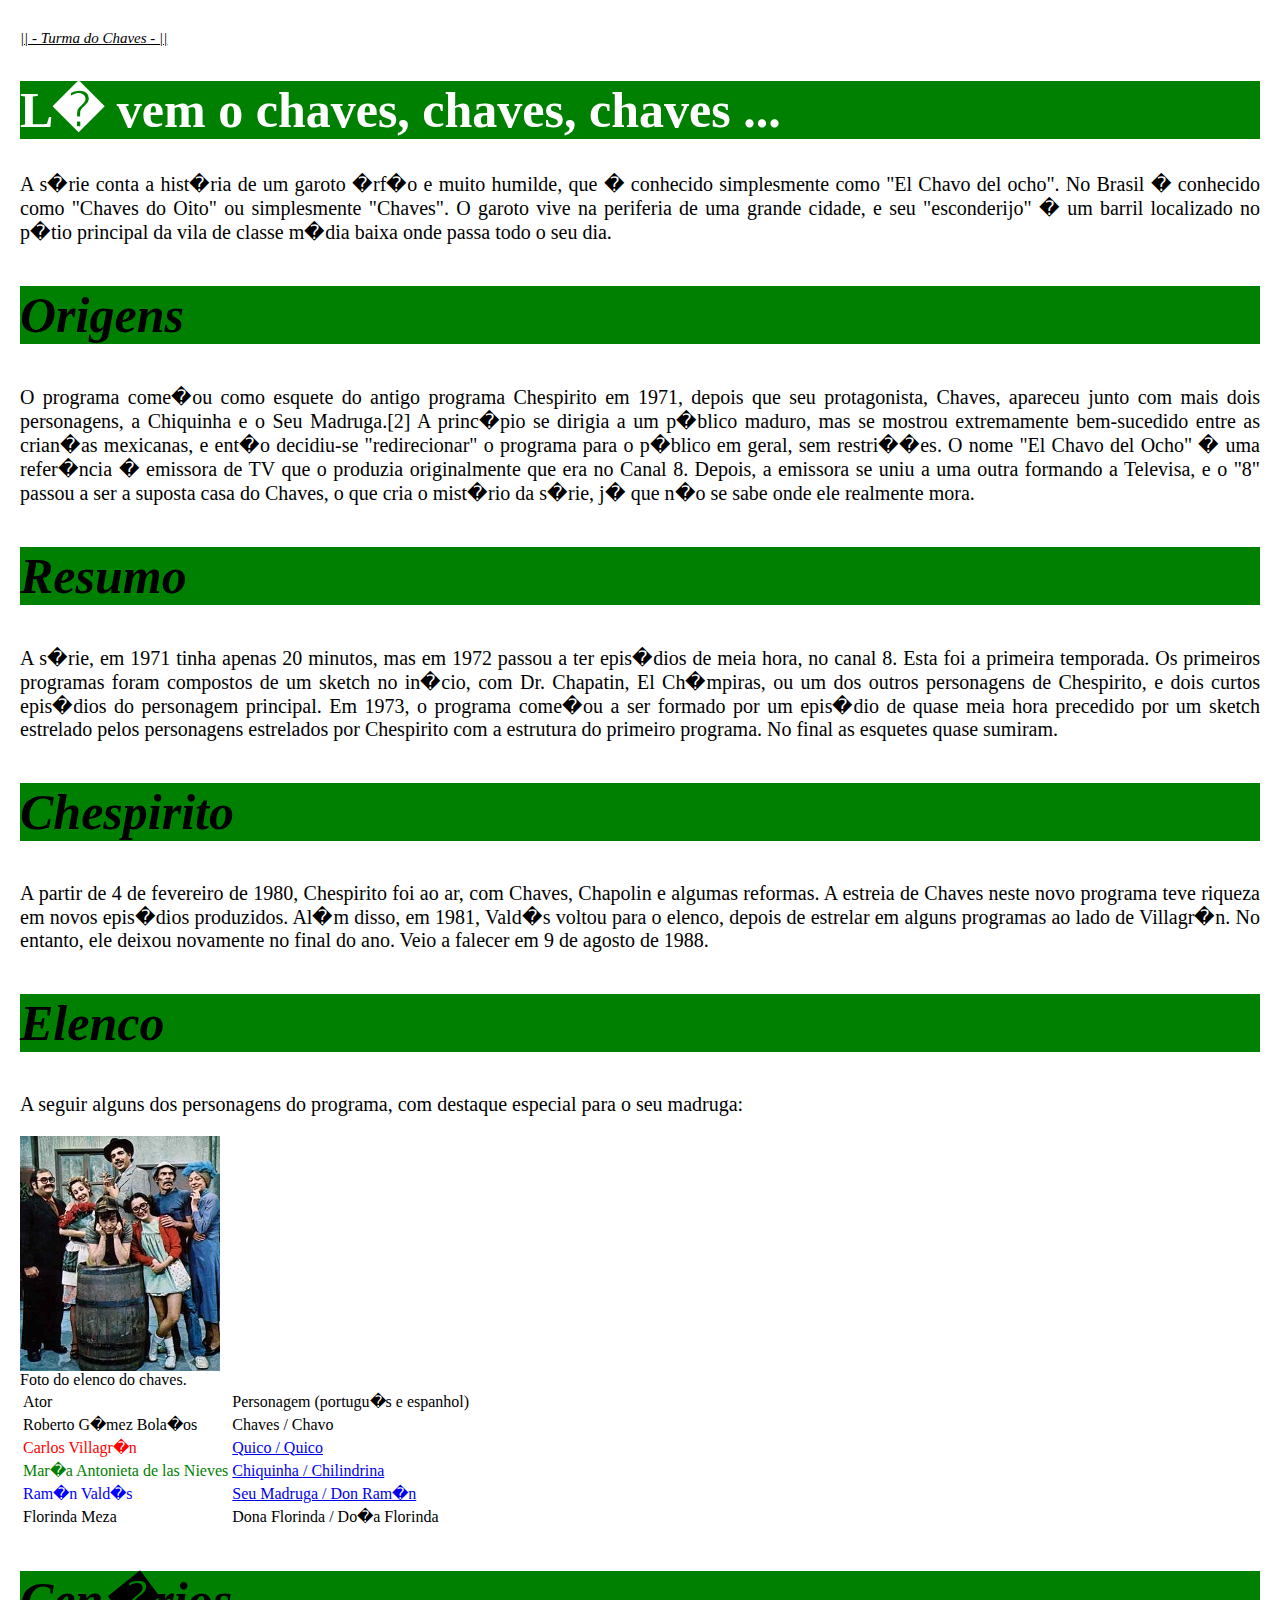
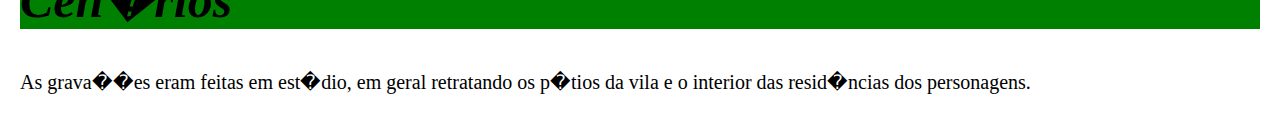
==== CHAVES/index.html @ 97abf102 "CHAVES" ====
<html>
    <head>
        <title></title>
        <link rel="stylesheet" type="text/css" href="estilo.css"/>
    </head>
    <body>
        <p><span class="turma">|| - Turma do Chaves - ||</span></p>
        <h1>L� vem o chaves, chaves, chaves ...</h1>
        <p>A s�rie conta a hist�ria de um garoto �rf�o e muito humilde, que � conhecido simplesmente como "El Chavo del ocho". No Brasil � conhecido como "Chaves do Oito" ou simplesmente "Chaves". O garoto vive na periferia de uma grande cidade, e seu "esconderijo" � um barril localizado no p�tio principal da vila de 
            classe m�dia baixa onde passa todo o seu dia.
        </p>
        <h2>Origens</h2>
        <p>O programa come�ou como esquete do antigo programa Chespirito em 1971, depois que seu protagonista, Chaves, apareceu junto com mais dois personagens, a Chiquinha e o Seu Madruga.[2] A princ�pio se dirigia a um p�blico maduro, mas se mostrou extremamente bem-sucedido entre as crian�as mexicanas, e ent�o decidiu-se "redirecionar" o programa para o p�blico em geral, sem restri��es. O nome "El Chavo del Ocho" � uma refer�ncia � emissora de TV que o produzia originalmente que era no Canal 8. Depois, a emissora se uniu a uma outra formando a Televisa, e o "8" passou a ser a suposta casa do Chaves,
            o que cria o mist�rio da s�rie, j� que n�o se sabe onde ele realmente mora.
        </p>
        <h2>Resumo</h2>
        <p>A s�rie, em 1971 tinha apenas 20 minutos, mas em 1972 passou a ter epis�dios de meia hora, no canal 8. Esta foi a primeira temporada. Os primeiros programas foram compostos de um sketch no in�cio, com Dr. Chapatin, El Ch�mpiras, ou um dos outros personagens de Chespirito, e dois curtos epis�dios do personagem principal.
            Em 1973, o programa come�ou a ser formado por um epis�dio de quase meia hora precedido por um sketch estrelado pelos personagens estrelados por Chespirito com a estrutura do primeiro programa. No final as esquetes quase sumiram.
        </p>
        <h2>Chespirito</h2>
        <p>A partir de 4 de fevereiro de 1980, Chespirito foi ao ar, com Chaves, Chapolin e algumas reformas. A estreia de Chaves neste novo programa teve riqueza em novos epis�dios produzidos. Al�m disso, em 1981, Vald�s voltou para o elenco, depois de estrelar em alguns programas ao lado de Villagr�n. No entanto, ele deixou novamente no final do ano. Veio a falecer em 9 de agosto de 1988.

        </p>
        <h2>Elenco</h2>
        <p>A seguir alguns dos personagens do programa, com destaque especial para
            o seu madruga:</p>
            <div>
            <img src="elenco.jpg" /><br/>
            Foto do elenco do chaves.
            </div>
            <table>
                <tr>
                    <td>Ator</td>
                    <td>Personagem (portugu�s e espanhol)</td>
                </tr>
                <tr>
                    <td>Roberto G�mez Bola�os</td>
                    <td>Chaves / Chavo</td>
                </tr>
                <tr>
                    <td><span class="kiko">Carlos Villagr�n</span></td>
                    <td><a href="quico.html">Quico / Quico</a></td>
                </tr>
                <tr>
                    <td><span class="chiq">Mar�a Antonieta de las Nieves</span></td>
                    <td><a href="chiquinha.html">Chiquinha / Chilindrina</a></td>
                </tr>
                <tr>
                    <td><span class="madruga">Ram�n Vald�s</span></td>
                    <td><a href="madruga.html">Seu Madruga / Don Ram�n</a></td>
                </tr>
                <tr>
                    <td>Florinda Meza</td>
                    <td>Dona Florinda / Do�a Florinda</td>
                </tr>
            </table>
        
        <h2>Cen�rios</h2>

        <p>As grava��es eram feitas em est�dio, em geral retratando os p�tios da vila e o interior das resid�ncias dos personagens.
        </p>

    </body>
</html>
---- CHAVES/estilo.css ----
body{
font-family: tahoma;
margin-top: 30px;
margin-right: 20px;
margin-bottom: 30px;
margin-left: 20px;


}
h1{
font-size: 50px;
color: white;
background-color:green;
font-style: bold;

}
h2{
	font-size: 50px;
	color: branco;
	background-color: green;
	font-style: italic;
	
	
}
p{
	text-align: justify;
	font-size:20px;
	
}
.turma{
	text-align: right;
	font-size:15px;
	font-style:italic;
	text-decoration:underline;
	
}
.madruga{
	color:blue;
	
}
.chiq{
	color:green;
	
}
.kiko{
	color:red;
		
}
div{
	vertical-align:middle;
}
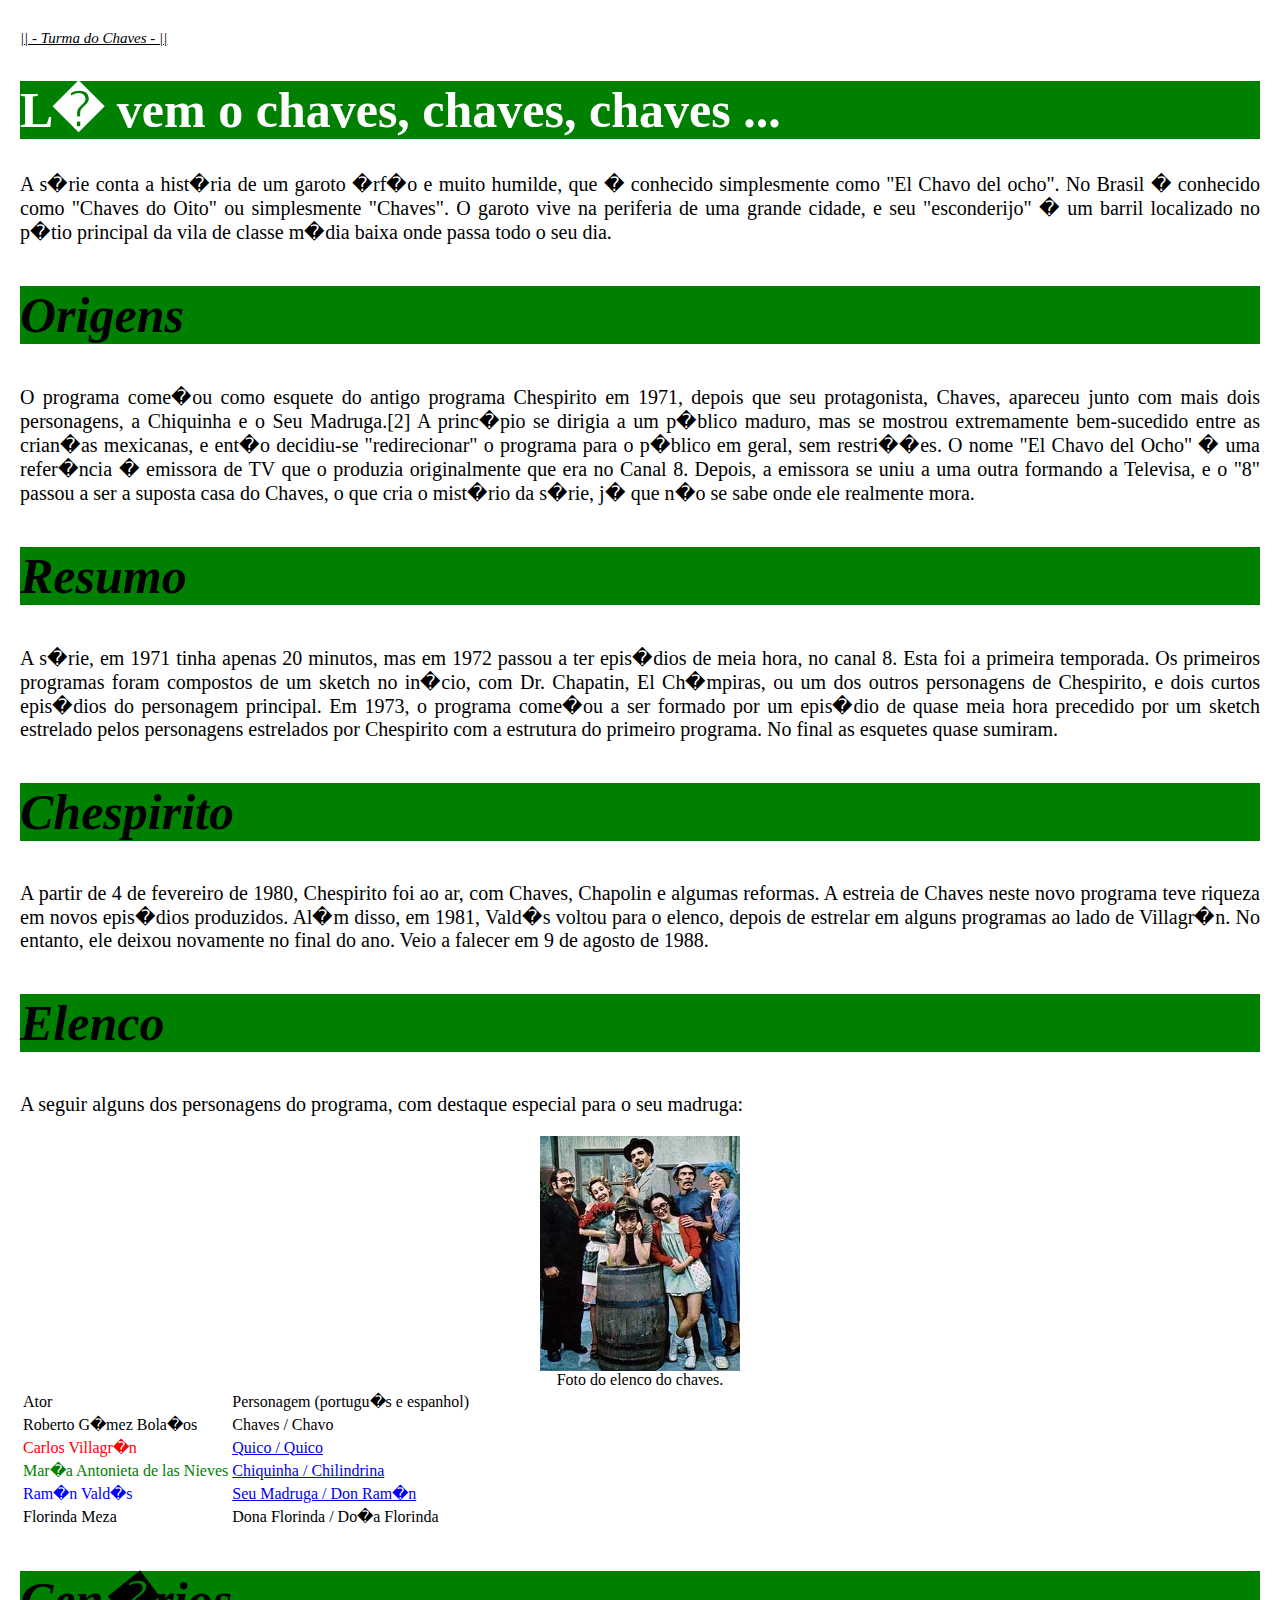
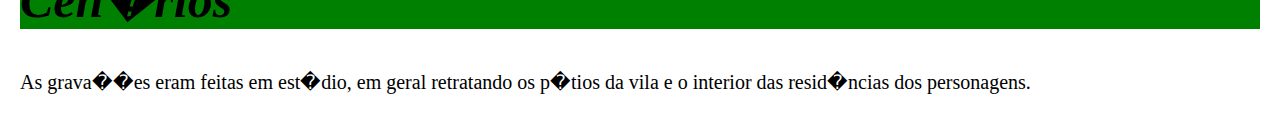
==== commit edffa5b3: "BANDAS" ====
--- a/CHAVES/index.html
+++ b/CHAVES/index.html
@@ -25,7 +25,7 @@
         <h2>Elenco</h2>
         <p>A seguir alguns dos personagens do programa, com destaque especial para
             o seu madruga:</p>
-            <div>
+            <div class="elenco">
             <img src="elenco.jpg" /><br/>
             Foto do elenco do chaves.
             </div>
--- a/CHAVES/estilo.css
+++ b/CHAVES/estilo.css
@@ -46,6 +46,8 @@
 	color:red;
 		
 }
-div{
-	vertical-align:middle;
+
+.elenco{
+	 text-align: center;
+
 }